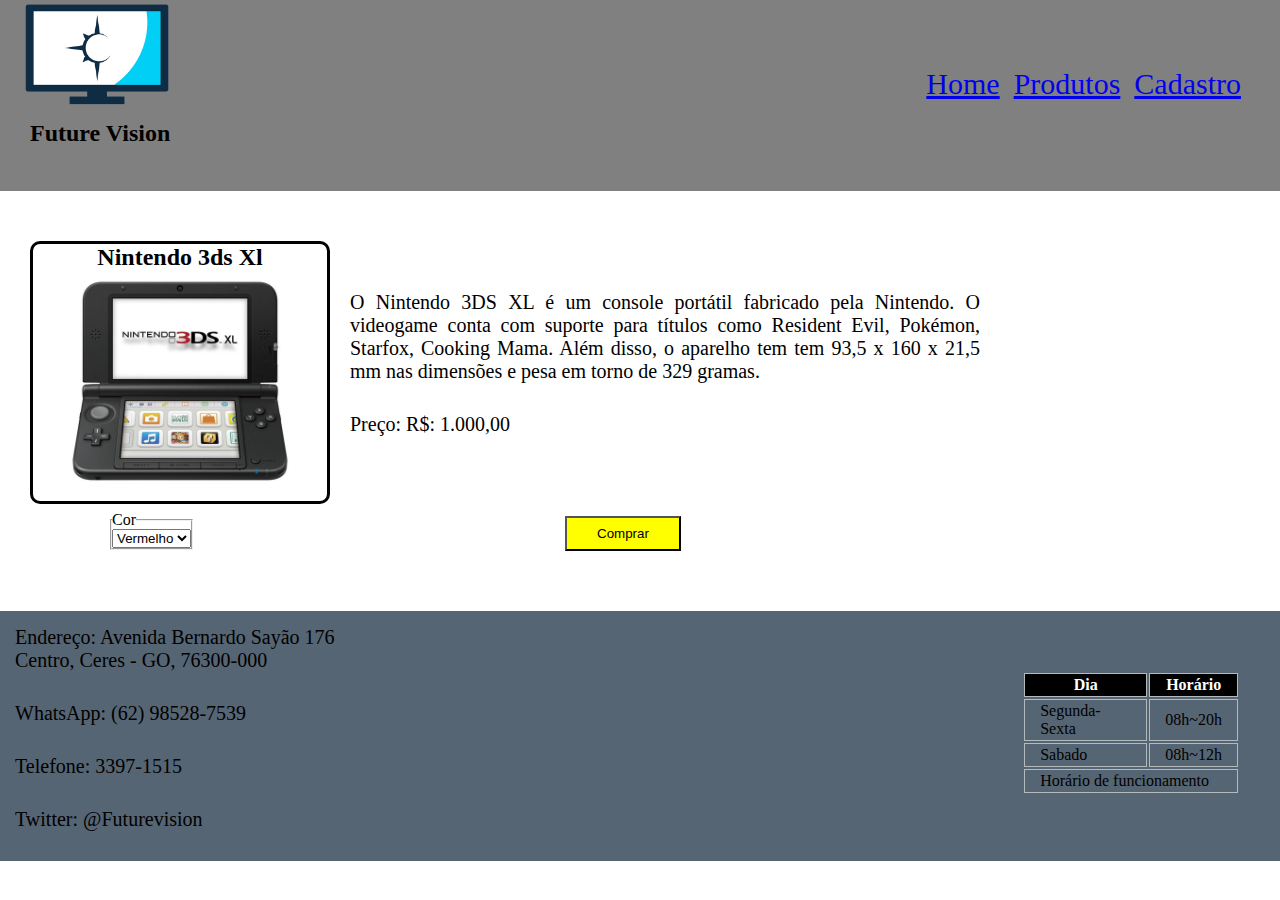
==== 3ds.html @ 05daf62c "segundo commit" ====
<html>
    <head>
        <title>Loja Future Vision</title>
        <link rel="stylesheet" href="style.css">
    </head>
    <body>
        <header>
            <div class="cabecario">

                <h1><img class="logo" src="logo.png" alt="Logo da empresa" ></h1>
                <h2 class="titulo-logo"> Future Vision</h2>

                <nav>
                    <ul class="container">
                        <li class="link"><a href="index.html">Home</a></li>
                        <li class="link"><a href="produtos.html">Produtos</a></li>
                        <li class="link"><a href="cadastro.html">Cadastro</a></li>
                    </ul>
                </nav>
            </div>
        </header>
        <main>
            <div class="produto-ser-vendido">
                <ul class="produtos-list">
                    <div class="ds">
                        <li class="produto-venda">
                            <h2 class="titulo-produto">Nintendo 3ds Xl </h2> 
                            <img src="3ds-xl.jpg" alt="3ds xl" class="img-prod">
                        </li>
                        <p class="desc"> O Nintendo 3DS XL é um console portátil fabricado pela Nintendo. O videogame conta com suporte para títulos como Resident Evil, Pokémon, Starfox, Cooking Mama. Além disso, o aparelho tem tem 93,5 x 160 x 21,5 mm nas dimensões e pesa em torno de 329 gramas.</p>
                        <p class="preco">Preço: R$: 1.000,00</p>

                        <input type="submit" value="Comprar" class="botao-compra">


                    </div>
                </ul>
            </div>

            <div class="conta">
            <form >
                <fieldset>
					<legend>Cor </legend>
					<select >
						<option value="vermelho">Vermelho</option>
						<option value="azul">Azul</option>
						<option value="dourado">Dourado</option>
                        <option value="prateado">Prateado</option>
                        <option value="preto">Preto</option>
					</select>
				</fieldset>
            </form>
        </div>
        </main>
        <footer>
            <div class="roda-pe">
                <p class="roda-texto">Endereço: Avenida Bernardo Sayão 176  <br>Centro, Ceres - GO, 76300-000 <p>
                <p class="roda-texto">WhatsApp: (62) 98528-7539</p>
                <p class="roda-texto">Telefone: 3397-1515<p>
                <p class="roda-texto">Twitter: @Futurevision</p>

                <div class="tabela">

                    <table>
                        <thead>
                            <tr>
                                <th>Dia</th>
                                <th>Horário</th>
                            </tr>
                        </thead>
                        <tbody>
                            <tr>
                                <td>Segunda-Sexta</td>
                                <td>08h~20h</td>
                            </tr>
                            <tr>
                                <td>Sabado</td>
                                <td>08h~12h</td>
                            </tr>
                            <tr>
                                <td colspan="5">Horário de funcionamento</td> 
                            </tr>
                        </tbody>
                    </table>
                </div>
            </div>
		</footer>
    </body>
</html>
---- style.css ----
* {
    margin: 0;
    padding: 0;
    box-sizing: border-box;
}

.cabecario{
    width: 100%;
    background: gray;
}
.logo{
    width: 12%;
    position: relative;
    left: 20;

}

.titulo-logo{
    padding-top: 10px;
    padding-left: 30px;
}

.container{
    display: flex;
    justify-content: end;
    list-style-type: none
    

}


.container li{
    position: relative;
    bottom: 90;
    right: 25px;
    text-align: center;
    margin-top: 10px;
    padding-right: 14px;

}

.link{
    font-size: 30px;
}

.txt{
    text-align: center;
    font-size: 20px;
    padding: 15px;
}

.atendente{
    position: relative;
    left: 170px;
    width: 75%;
}

.roda-pe{
    display: flex;
    flex-direction: column;
    width: 100%;
    height: 250px;
    background: #566573;

}
.roda-texto{
    font-size: 20;
    padding: 15px;
}
.logo-roda{
    justify-content: end;
    width: 10%;
    position: absolute;
    left: 1000px;
    top: 900;
}

.titulo-rodape{
    position: absolute;
    left: 1000px;
    top: 1000;
}


.tabela{
    display: flex;
    align-self: end;
    position: relative;
    bottom: 180px;
    right: 20px;

}

table{
    margin: 2% 20px 2% 2%;
}
thead{
    background: black;
    color: white;
    font-weight: bold;
}
td, th{
    border: 1px #B2BABB  solid;
    padding: 2px 15px;
}


/* fim da primeira pagina */

.produtos{
    float: left;
    flex-direction: column;
    width: 1000px;
    margin: 0 auto;
    padding-bottom: 50px ;
    padding-top: 50px;
    list-style-type: none
    

}

.produto-1, .produto-2, .produto-3, .ds{
    width: 1000;
    height: 320px;


}

.produtos li{
    float: left;
    box-sizing: border-box;
    border: 3px solid #000000;
    border-radius: 10px;
    text-align: center;
    width: 30%;
    margin-left: 30px;
    margin-right: 20px;
    margin-bottom: 20px;
    padding-bottom: 10px;

}

.desc{
    position: relative;
    top: 50px;
    margin-right: 8%;
    margin-bottom: 5%;
    font-size: 20px;
    text-align: justify;
    margin-right: 20px;
    margin-left: 10px;

}




.botao{
    text-align: center;
    font: 25;
    text-transform: uppercase;
    color: gray;
}
/* cadastro */

.titulo-form{
    text-align: center;
    padding-bottom: 20px;
}

.nome, .email, .telefone, .idade .senha .login-user {
    display: block;
    font-size: 20px;
    margin-bottom: 10px;
}

.titulo-endereco, .titulo-dados, .user-create{
    padding-bottom: 20px;
    padding-top: 20px;
}


.label-padrao{
    padding-right: 10px;
}
.input-number{
    width: 7px;
    margin-bottom: 10px;
    padding: 5px 22px;
}

.input-padrao{
   display: block;
   width: 50%;
   margin-bottom: 20px;
   padding: 10px 25px;
   margin-left: 2px;
}

.endereco-rua, .endereco-cidade{
    display: inline;
    font-size: 20px;
    margin-bottom: 10px;
    margin-left: 2px;
}

.complemento, .cep{
    display: block;
    font-size: 20px;
    margin-bottom: 10px;
    margin-left: 2px;
}

.input-rua-bairro, .input-senha, .input-login{
    width: 25%;
    margin-bottom: 10px;
    padding: 5px 13px;
}



.botao-submit{
    padding: 8px 30px 8px 30px;
    margin-top: 25px;
    margin-left: 42%;
    background-color: yellow;
}

/* 3ds*/

.produtos-list{
    float: left;
    flex-direction: column;
    width: 1000px;
    margin: 0 auto;
    padding-bottom: 50px ;
    padding-top: 50px;
    list-style-type: none
    

}


.produtos-list li{
    float: left;
    box-sizing: border-box;
    border: 3px solid #000000;
    border-radius: 10px;
    text-align: center;
    width: 30%;
    margin-left: 30px;
    margin-right: 20px;
    margin-bottom: 20px;
    padding-bottom: 10px;

}

.titilo-produto{
    padding-bottom: 10px;
    padding-top: 15px;
}

.img-prod{
    width: 80%;
}


.preco{
    padding-top: 30px;

    font-size: 20px;


}

 .ds{
    width: 1000;
    height: 320px;

}

.conta{
    display: flex;
    position: relative;
    top: 320px;
    right: 890px;
}

.botao-compra{
    position: relative;
    left: 215;
    top: 80px;
    padding: 8px 30px 8px 30px;
    background-color: yellow;
}
/*Notebook */

.conta-note{
    display: flex;
    position: relative;
    top: 360px;
    right: 890px;
}


.botao-compra-note{
    position: relative;
    bottom: 13px;
    left: 570px;
    padding: 8px 30px 8px 30px;
    background-color: yellow;
}

.desc-note{
    margin-right: 8%;
    margin-bottom: 5%;
    font-size: 20px;
    text-align: justify;
    margin-right: 20px;
    margin-left: 10px;

}

.preco-note{
    position: relative;
    bottom: 28px;
    font-size: 20px;
}

/*Smartphone*/

.preco-smart{
    position: relative;
    bottom: 28px;
    font-size: 20px;
}

.botao-compra-smart{
    position: relative;
    left: 210px;
    padding: 8px 30px 8px 30px;
    background-color: yellow;
}

.conta-smart{
    display: flex;
    position: relative;
    top: 310px;
    right: 890px;
}
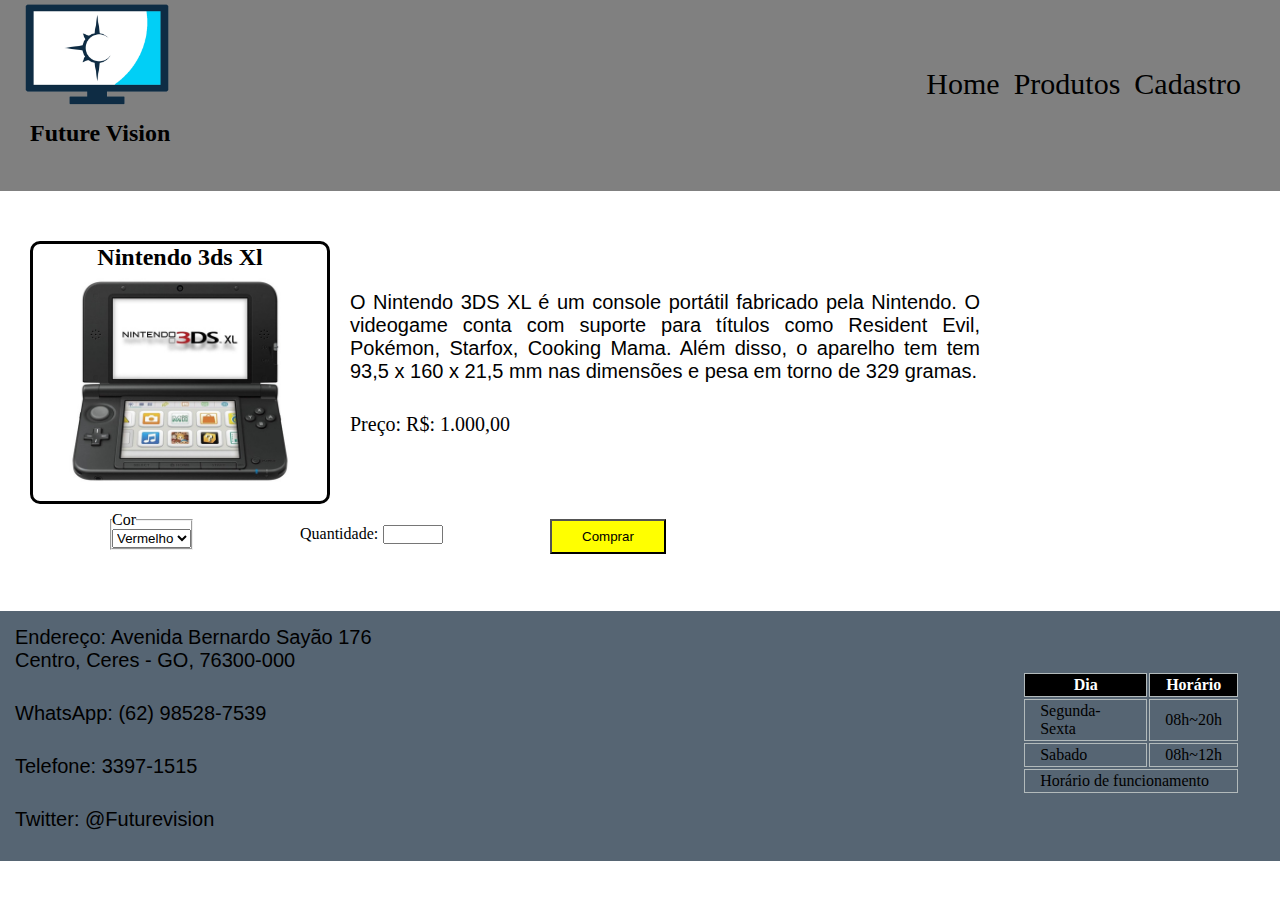
==== commit 2e9cfe44: "projeto final" ====
--- a/3ds.html
+++ b/3ds.html
@@ -30,27 +30,39 @@
                         <p class="desc"> O Nintendo 3DS XL é um console portátil fabricado pela Nintendo. O videogame conta com suporte para títulos como Resident Evil, Pokémon, Starfox, Cooking Mama. Além disso, o aparelho tem tem 93,5 x 160 x 21,5 mm nas dimensões e pesa em torno de 329 gramas.</p>
                         <p class="preco">Preço: R$: 1.000,00</p>
 
-                        <input type="submit" value="Comprar" class="botao-compra">
+
 
 
                     </div>
                 </ul>
             </div>
 
-            <div class="conta">
+            
             <form >
-                <fieldset>
-					<legend>Cor </legend>
-					<select >
-						<option value="vermelho">Vermelho</option>
-						<option value="azul">Azul</option>
-						<option value="dourado">Dourado</option>
-                        <option value="prateado">Prateado</option>
-                        <option value="preto">Preto</option>
-					</select>
-				</fieldset>
+                <div class="compra">
+                    <fieldset>
+                        <legend>Cor </legend>
+                        <select>
+                            <option value="vermelho">Vermelho</option>
+                            <option value="azul">Azul</option>
+                            <option value="dourado">Dourado</option>
+                            <option value="prateado">Prateado</option>
+                            <option value="preto">Preto</option>
+                        </select>
+                    </fieldset>
+                </div>
+
+                <div class="quantidade">
+                    <label for="quantidade">Quantidade: </label>
+                    <input type="number" id="quantidade" name="quantidade" min="1" max="100" class="input-quanti">
+                </div>
+
+                <input type="submit" value="Comprar" class="botao-compra">
+        
             </form>
-        </div>
+        
+
+
         </main>
         <footer>
             <div class="roda-pe">
--- a/style.css
+++ b/style.css
@@ -37,8 +37,13 @@
     margin-top: 10px;
     padding-right: 14px;
 
-}
-
+    
+}
+
+.container a{
+    color: #000000;
+    text-decoration: none;
+}
 .link{
     font-size: 30px;
 }
@@ -47,6 +52,7 @@
     text-align: center;
     font-size: 20px;
     padding: 15px;
+    font-family: Arial, Helvetica, sans-serif;
 }
 
 .atendente{
@@ -66,6 +72,7 @@
 .roda-texto{
     font-size: 20;
     padding: 15px;
+    font-family: Arial, Helvetica, sans-serif;
 }
 .logo-roda{
     justify-content: end;
@@ -126,6 +133,12 @@
 
 }
 
+.produto-1 a, .produto-2 a , .produto-3 a{
+    text-decoration: none;
+    color: gray;
+}
+
+
 .produtos li{
     float: left;
     box-sizing: border-box;
@@ -149,6 +162,7 @@
     text-align: justify;
     margin-right: 20px;
     margin-left: 10px;
+    font-family: Arial, Helvetica, sans-serif;
 
 }
 
@@ -168,7 +182,7 @@
     padding-bottom: 20px;
 }
 
-.nome, .email, .telefone, .idade .senha .login-user {
+.nome, .email, .telefone, .nascimento .senha .login-user {
     display: block;
     font-size: 20px;
     margin-bottom: 10px;
@@ -182,11 +196,12 @@
 
 .label-padrao{
     padding-right: 10px;
+    margin-left: 10px;
 }
 .input-number{
-    width: 7px;
-    margin-bottom: 10px;
-    padding: 5px 22px;
+    width: 20px;
+    margin-bottom: 10px;
+    padding: 10px 20px;
 }
 
 .input-padrao{
@@ -194,7 +209,7 @@
    width: 50%;
    margin-bottom: 20px;
    padding: 10px 25px;
-   margin-left: 2px;
+   margin-left: 10px;
 }
 
 .endereco-rua, .endereco-cidade{
@@ -279,17 +294,28 @@
 
 }
 
-.conta{
+.compra{
     display: flex;
     position: relative;
     top: 320px;
     right: 890px;
 }
 
+.quantidade{
+    display: flex;
+    position: relative;
+    top: 295px;
+    right: 700px;
+    
+}
+.input-quanti{
+    margin-left: 5px;
+}
+
 .botao-compra{
     position: relative;
-    left: 215;
-    top: 80px;
+    top: 270px;
+    right: 450px;
     padding: 8px 30px 8px 30px;
     background-color: yellow;
 }
@@ -305,8 +331,8 @@
 
 .botao-compra-note{
     position: relative;
-    bottom: 13px;
-    left: 570px;
+    top: 305px;
+    right: 450px;
     padding: 8px 30px 8px 30px;
     background-color: yellow;
 }
@@ -327,26 +353,42 @@
     font-size: 20px;
 }
 
+.quantidade-note{
+    display: flex;
+    position: relative;
+    top: 335px;
+    right: 700px;
+}
+    
+
 /*Smartphone*/
 
-.preco-smart{
+.preco-smartphone{
     position: relative;
     bottom: 28px;
     font-size: 20px;
 }
 
+
+.conta-smart{
+    display: flex;
+    position: relative;
+    top: 310px;
+    right: 890px;
+}
+
 .botao-compra-smart{
     position: relative;
-    left: 210px;
+    top: 260px;
+    right: 450px;
     padding: 8px 30px 8px 30px;
     background-color: yellow;
 }
 
-.conta-smart{
-    display: flex;
-    position: relative;
-    top: 310px;
-    right: 890px;
-}
-
-
+.quantidade-smart{
+    display: flex;
+    position: relative;
+    top: 290px;
+    right: 700px;
+    
+}
